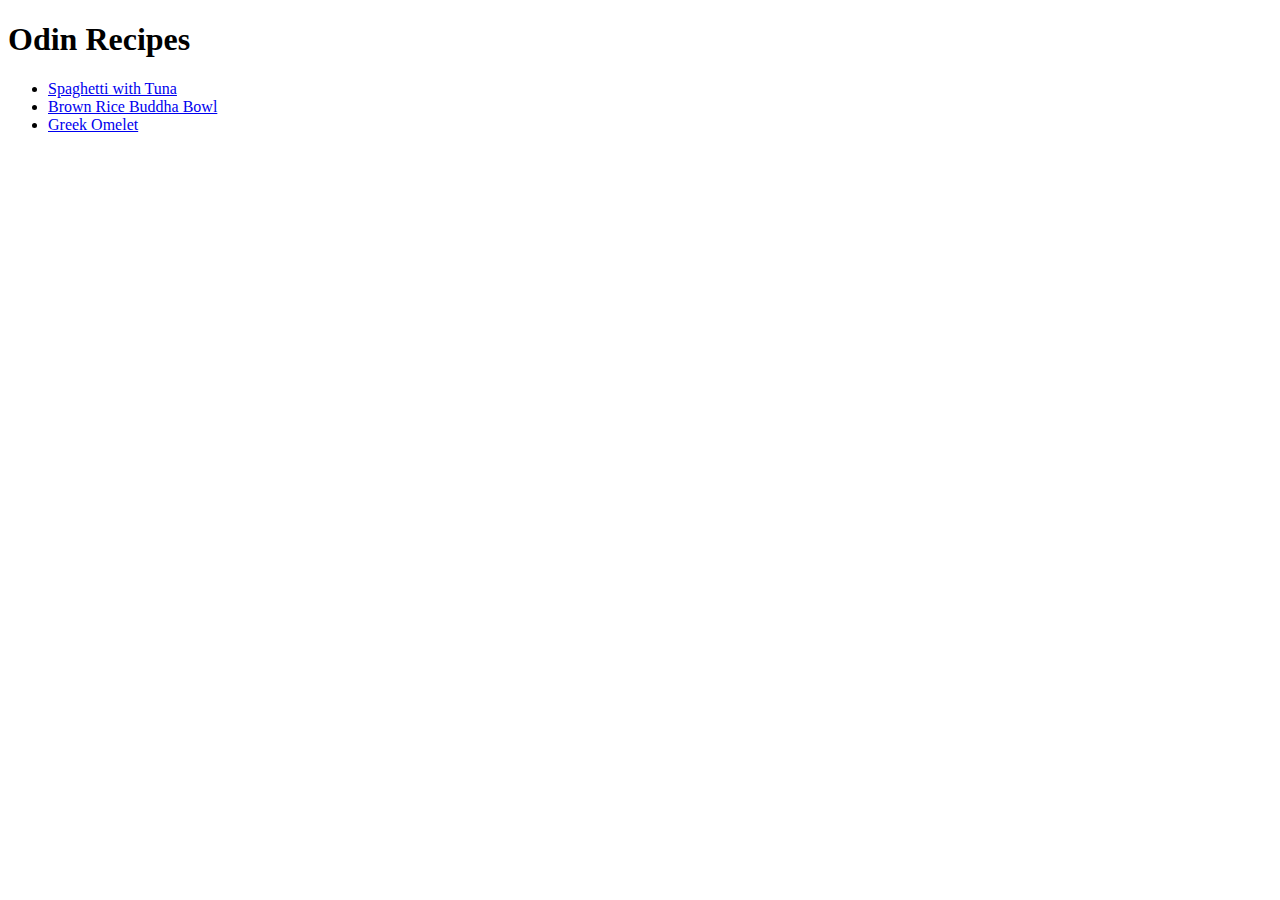
==== index.html @ 755df006 "test" ====
<!DOCTYPE html>
<html lang="en">
<head>
    <meta charset="UTF-8">
    <meta http-equiv="X-UA-Compatible" content="IE=edge">
    <meta name="viewport" content="width=device-width, initial-scale=1.0">
    <title>Index</title>
</head>
<body>
    <h1>Odin Recipes</h1>
    <ul>
      <li><a href="./recipes/spaghetti-with-tuna.html">Spaghetti with Tuna</a></li>
      <li><a href="./recipes/brown-rice-buddha-bowl.html">Brown Rice Buddha Bowl</a></li>
      <li><a href="./recipes/greek-omelet.html">Greek Omelet</a></li>
    </ul>
</body>
</html>
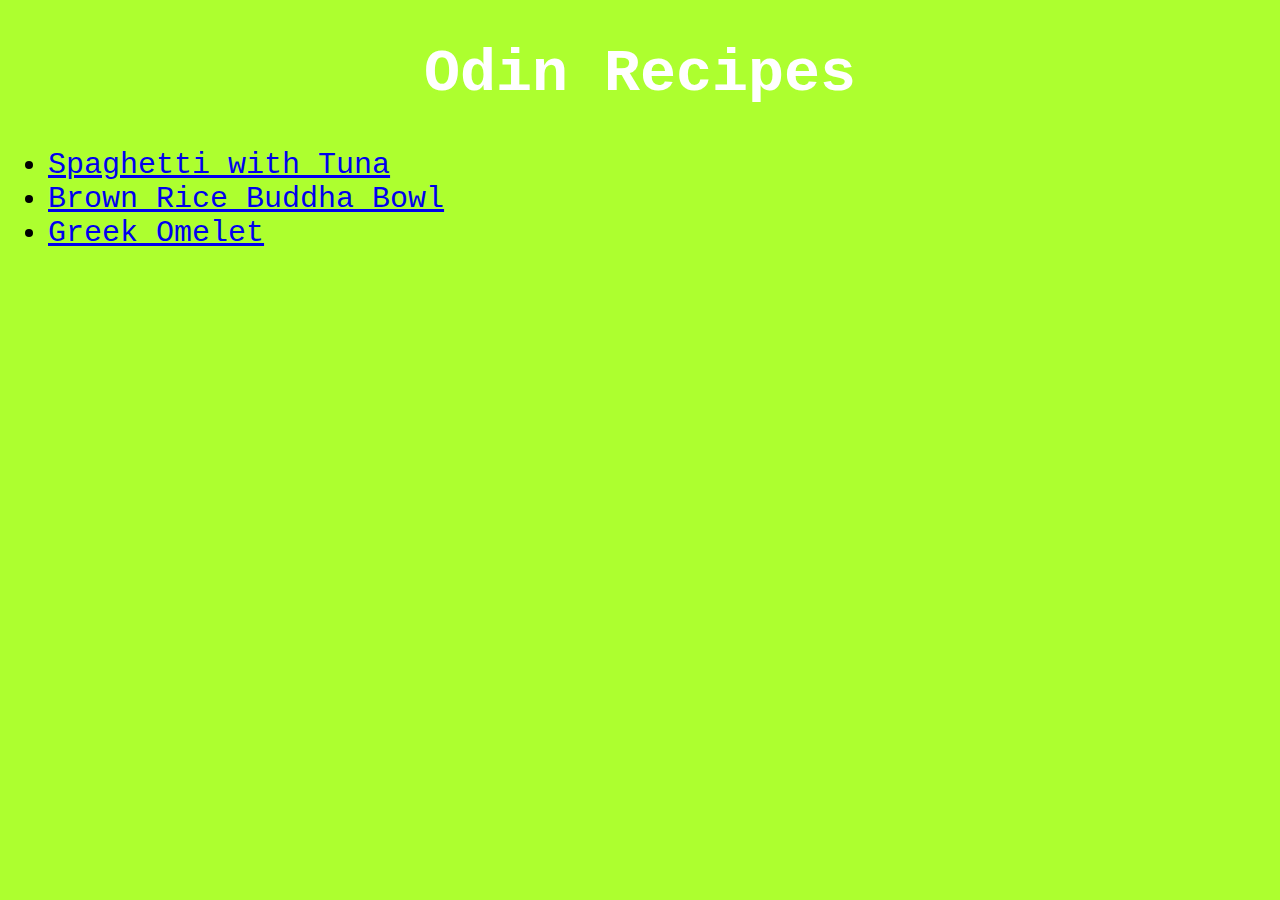
==== commit 45ac144a: "Added CSS features" ====
--- a/index.html
+++ b/index.html
@@ -4,7 +4,8 @@
     <meta charset="UTF-8">
     <meta http-equiv="X-UA-Compatible" content="IE=edge">
     <meta name="viewport" content="width=device-width, initial-scale=1.0">
-    <title>Index</title>
+    <title>Odin Recipes</title>
+    <link rel="stylesheet" href="mystyle.css">
 </head>
 <body>
     <h1>Odin Recipes</h1>
--- a/mystyle.css
+++ b/mystyle.css
@@ -0,0 +1,9 @@
+body {
+    background-color: greenyellow;
+    font-family: 'Courier New', Courier, monospace;
+    font-size: 30px;
+}
+h1 {
+    color: white;
+    text-align: center;
+}